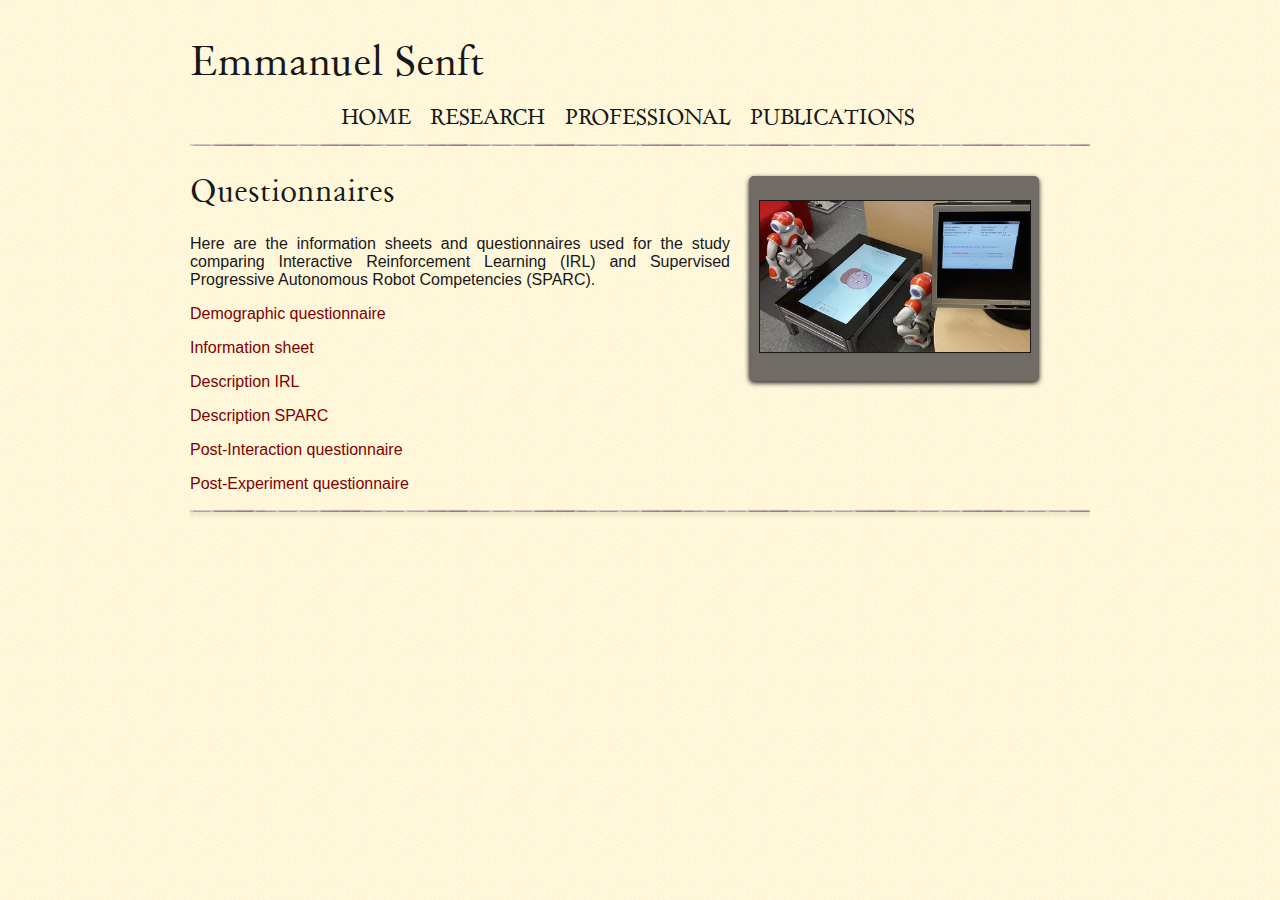
==== experiment-irl.html @ 6d45e87f "Adding questionnaires" ====
<!DOCTYPE html>
<html>
    <head>
        <meta charset="utf-8" />
        <link rel="stylesheet" href="style.css" />
        <!--[if lt IE 9]>
        <script src="http://html5shiv.googlecode.com/svn/trunk/html5.js"></script>
        <![endif]-->
        <title>Emmanuel Senft</title>
		<link rel="shortcut icon" href="images/icon.ico">
    </head>
    
    <!--[if IE 6 ]><body class="ie6 old_ie"><![endif]-->
    <!--[if IE 7 ]><body class="ie7 old_ie"><![endif]-->
    <!--[if IE 8 ]><body class="ie8"><![endif]-->
    <!--[if IE 9 ]><body class="ie9"><![endif]-->
    <!--[if !IE]><!--><body><!--<![endif]-->
        <div id="bloc_page">
            <header>
                <div id="titre_principal">
                    <h1>Emmanuel Senft</h1>
                </div>
                
                <nav>
                    <ul>
                        <li><a href="index.html">Home</a></li>
                        <li><a href="Research.html">Research</a></li>
                        <li><a href="Professional.html">Professional</a></li>
                        <li><a href="Publication.html">Publications</a></li>
                    </ul>
                </nav>
            </header>
            
           
            <section>
                <article>
                    <h2>Questionnaires</h2>
					<p> Here are the information sheets and questionnaires used for the study comparing Interactive Reinforcement Learning (IRL) and Supervised Progressive Autonomous Robot Competencies (SPARC).
					</p>
					<p><a href="questionnaires/irl-sparc/demographics.pdf">Demographic questionnaire</a> 
					</p>
					<p><a href="questionnaires/irl-sparc/information sheet.pdf">Information sheet</a> 
					</p>
					<p><a href="questionnaires/irl-sparc/Interactive Rewards sheet.pdf">Description IRL</a> 
					</p>
					<p><a href="questionnaires/irl-sparc/sparc sheet.pdf">Description SPARC</a> 
					</p>
					<p><a href="questionnaires/irl-sparc/post interaction.pdf">Post-Interaction questionnaire</a> 
					</p>
					<p><a href="questionnaires/irl-sparc/post experiment.pdf">Post-Experiment questionnaire</a> 
					</p>

                </article>
                <aside>
                     <p><img id="photo_dream" src="images/setup.jpg" alt="Example of experiment" /></p>
                </aside>
            </section>
            
            <footer>

            </footer>
        </div>
    </body>
</html>
---- style.css ----
﻿/* Définition des polices personnalisées */

@font-face
{
    font-family: 'BallparkWeiner';
    src: url('polices/ballpark.eot');
    src: url('polices/ballpark.eot?#iefix') format('embedded-opentype'),
         url('polices/ballpark.woff') format('woff'),
         url('polices/ballpark.ttf') format('truetype'),
         url('polices/ballpark.svg#BallparkWeiner') format('svg');
    font-weight: normal;
    font-style: normal;
}

@font-face
{
    font-family: 'Dayrom';
    src: url('polices/dayrom.eot');
    src: url('polices/dayrom.eot?#iefix') format('embedded-opentype'),
         url('polices/dayrom.woff') format('woff'),
         url('polices/dayrom.ttf') format('truetype'),
         url('polices/dayrom.svg#Dayrom') format('svg');
    font-weight: normal;
    font-style: normal;
}

/* Eléments principaux de la page */

body
{
    background: url('images/fond_jaune.png');
    font-family: 'Trebuchet MS', Arial, sans-serif;
    color: #181818;
}

#bloc_page
{
    width: 900px;
    margin: auto;
}

section h1, footer h1, nav a
{
    font-family: Dayrom, serif;
    font-weight: normal;
    text-transform: uppercase;
}

/* Header */

header
{
    background: url('images/separateur.png') repeat-x bottom;
}

#titre_principal
{
    display: inline-block;
}

header h1
{
    font-family: Dayrom, serif;
    font-size: 2.5em;
    font-weight: normal;
}

#logo, header h1
{
    display: inline-block;
    margin-bottom: 0px;
}

header h2
{
    font-family: Dayrom, serif;
    font-size: 1.1em;
    margin-top: 0px;
    font-weight: normal;
}

/* Navigation */

nav
{
    display: inline-block;
    width: 740px;
    text-align: right;
}

nav ul
{
    list-style-type: none;
}

nav li
{
    display: inline-block;
    margin-right: 15px;
}

nav a
{
    font-size: 1.3em;
    color: #181818;
    padding-bottom: 3px;
    text-decoration: none;
}

nav a:hover
{
    color: #760001;
    border-bottom: 3px solid #760001;
}

/* Corps */

article, aside
{
    display: inline-block;
    text-align: justify;
}

article
{
    min-height: 300px;
    max-height: auto;
	vertical-align: top;
    width: 60%;
    margin-right: 15px;
}

article a
{
	text-decoration: none;
	color: #800000;
}

article a:hover
{
    color: #760001;
    border-bottom: 2px solid #760001;
}

.ico_categorie
{
    vertical-align: middle;
    margin-right: 8px;
}

article p
{
    font-size: 1.em;
}

article h2
{
    font-family: Dayrom, serif;
    font-size: 1.9em;
    font-weight: normal;
}

article h3
{
   font-family: Dayrom, serif;
	font-size: 1.5em;
}

article h4
{
   font-family: Verdana, Geneva, sans-serif;
	font-size: 1.0em;
}

article r
{
   font-family: Verdana, Geneva, sans-serif;
   font-size: 0.8em;
}

aside
{
	top: 30px;
    position: relative;
    width: 30%;
    min-height: 120px;
    max-height: auto;
	background-color: #706b64;
    box-shadow: 0px 2px 5px #1c1a19;
    border-radius: 5px;
    padding: 10px;
    color: white;
    font-size: 0.9em;
}

#photo_dream
{
	max-width: 100%;
    height: auto;
    text-align: center;
    border: 1px solid #181818;
}

#photo_zozor img
{
    border: 1px solid #181818;
}

aside img
{
    margin-right: 5px;
}

/* Footer */

footer
{
    background:  url('images/separateur.png') repeat-x top, url('images/ombre.png') repeat-x top;
    padding-top: 25px;
}

footer p, footer ul
{
    font-size: 0.8em;
}

footer h1
{
    font-size: 1.1em;
}


/* Correctifs pour les vieilles versions d'Internet Explorer */

/* Pour activer un positionnement type inline-block sur les vieilles versions d'IE */

.old_ie #titre_principal, .old_ie #logo, .old_ie header h1, .old_ie nav, .old_ie nav li, .old_ie .bouton_rouge, .old_ie article, .old_ie aside, .old_ie #tweet, .old_ie #mes_photos, .old_ie #mes_amis, .old_ie #mes_amis ul
{
    display: inline;
    zoom: 1;
}

/* Quelques ajustements pour les vieilles versions d'IE */

.old_ie section h1, .ie8 section h1
{
    font-size: 1.1em;
}

.old_ie footer div, .ie8 footer div
{
    margin-top: 30px;
    background: url('images/separateur.png') repeat-x top;
}
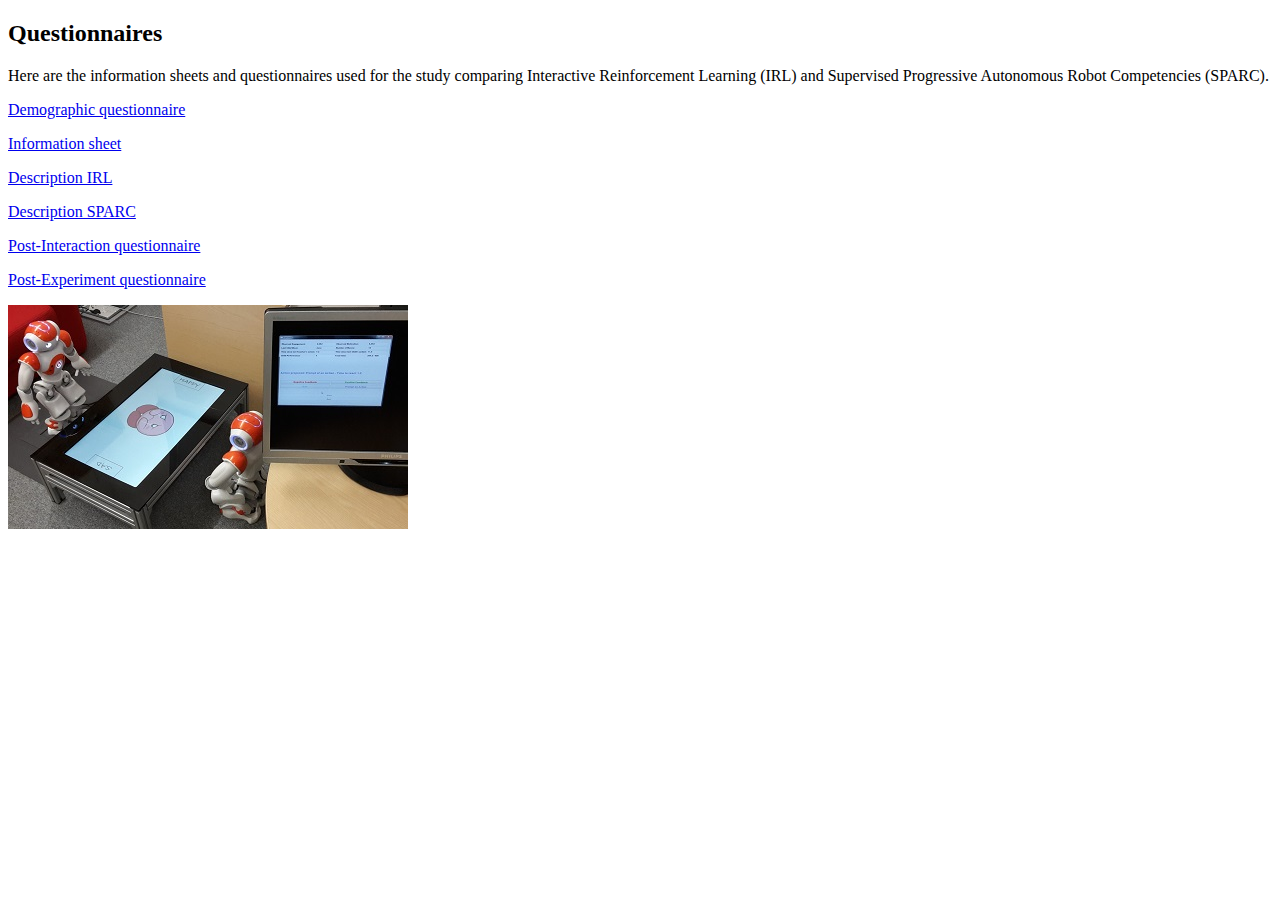
==== commit ff0d0b91: "cleaning heads" ====
--- a/experiment-irl.html
+++ b/experiment-irl.html
@@ -2,12 +2,9 @@
 <html>
     <head>
         <meta charset="utf-8" />
-        <link rel="stylesheet" href="style.css" />
         <!--[if lt IE 9]>
         <script src="http://html5shiv.googlecode.com/svn/trunk/html5.js"></script>
         <![endif]-->
-        <title>Emmanuel Senft</title>
-		<link rel="shortcut icon" href="images/icon.ico">
     </head>
     
     <!--[if IE 6 ]><body class="ie6 old_ie"><![endif]-->
@@ -15,39 +12,23 @@
     <!--[if IE 8 ]><body class="ie8"><![endif]-->
     <!--[if IE 9 ]><body class="ie9"><![endif]-->
     <!--[if !IE]><!--><body><!--<![endif]-->
-        <div id="bloc_page">
-            <header>
-                <div id="titre_principal">
-                    <h1>Emmanuel Senft</h1>
-                </div>
-                
-                <nav>
-                    <ul>
-                        <li><a href="index.html">Home</a></li>
-                        <li><a href="Research.html">Research</a></li>
-                        <li><a href="Professional.html">Professional</a></li>
-                        <li><a href="Publication.html">Publications</a></li>
-                    </ul>
-                </nav>
-            </header>
-            
-           
+        <div id="bloc_page">     
             <section>
                 <article>
                     <h2>Questionnaires</h2>
 					<p> Here are the information sheets and questionnaires used for the study comparing Interactive Reinforcement Learning (IRL) and Supervised Progressive Autonomous Robot Competencies (SPARC).
 					</p>
-					<p><a href="questionnaires/irl-sparc/demographics.pdf">Demographic questionnaire</a> 
+					<p><a href="study material/irl-sparc/demographics.pdf">Demographic questionnaire</a> 
 					</p>
-					<p><a href="questionnaires/irl-sparc/information sheet.pdf">Information sheet</a> 
+					<p><a href="study material/irl-sparc/information sheet.pdf">Information sheet</a> 
 					</p>
-					<p><a href="questionnaires/irl-sparc/Interactive Rewards sheet.pdf">Description IRL</a> 
+					<p><a href="study material/irl-sparc/Interactive Rewards sheet.pdf">Description IRL</a> 
 					</p>
-					<p><a href="questionnaires/irl-sparc/sparc sheet.pdf">Description SPARC</a> 
+					<p><a href="study material/irl-sparc/sparc sheet.pdf">Description SPARC</a> 
 					</p>
-					<p><a href="questionnaires/irl-sparc/post interaction.pdf">Post-Interaction questionnaire</a> 
+					<p><a href="study material/irl-sparc/post interaction.pdf">Post-Interaction questionnaire</a> 
 					</p>
-					<p><a href="questionnaires/irl-sparc/post experiment.pdf">Post-Experiment questionnaire</a> 
+					<p><a href="study material/irl-sparc/post experiment.pdf">Post-Experiment questionnaire</a> 
 					</p>
 
                 </article>
